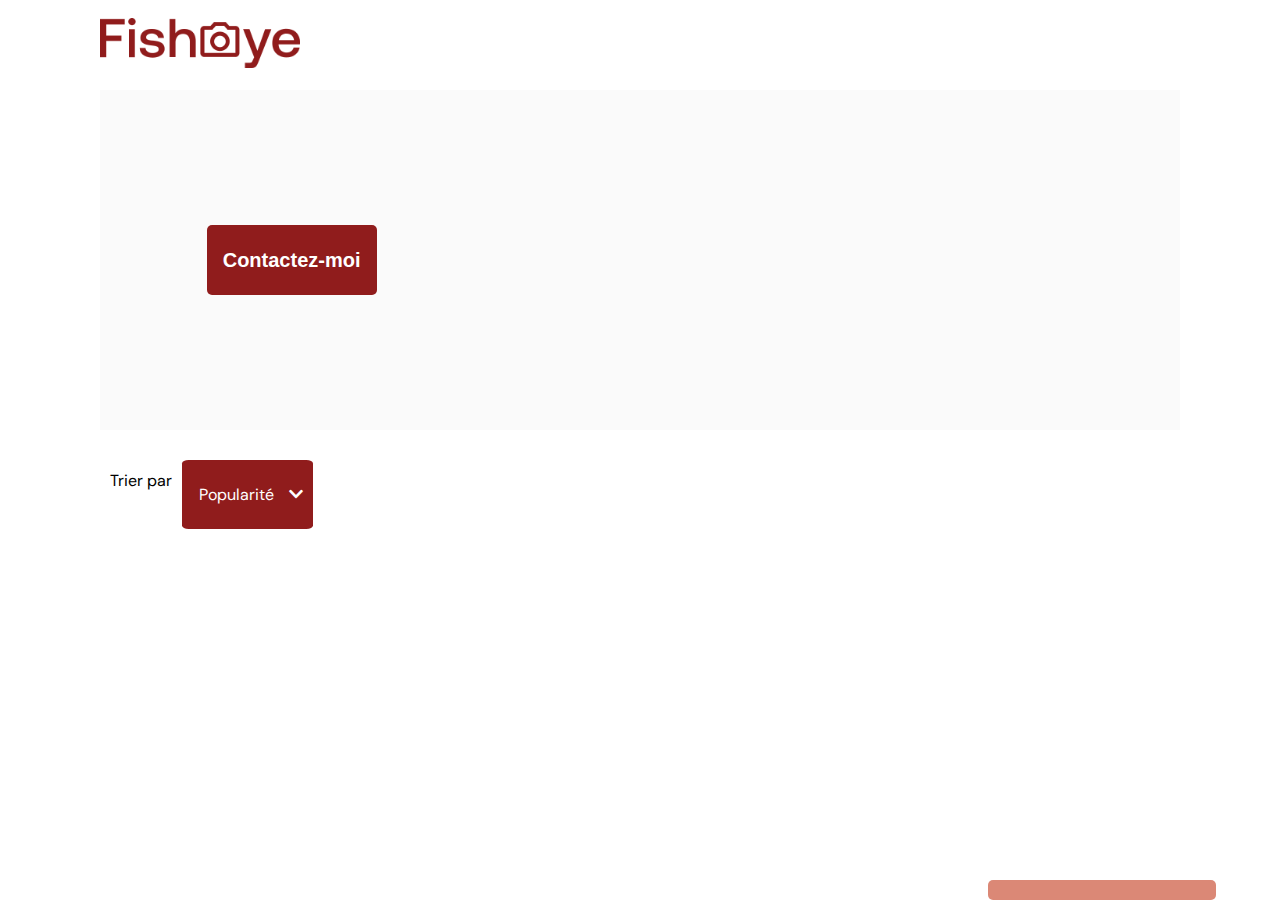
==== photographer.html @ feb00472 "V.1.3" ====
<!DOCTYPE html>
<html lang="fr">
  <head>
    <link href="css/style.css" rel="stylesheet" type="text/css" />
    <meta charset="utf-8" >
    <link rel="icon" type="image/png" href="assets/favicon.png">
    <link href="https://fonts.googleapis.com/css?family=DM+Sans&display=swap" rel="stylesheet">
    <link href="https://cdnjs.cloudflare.com/ajax/libs/font-awesome/5.15.2/css/all.min.css" rel="stylesheet">
    <title>Fisheye - photographe </title>
  </head>
  <body>
    <header>
      <a href="./index.html">
        <img src="assets/images/logo.png" class="logo"  alt="Logo Fisheye" tabindex="1"/>
      </a>
    </header>
    <main id="main">
      <div class="photograph-header" id="photographerHeader">
        <button class="contact_button" onclick="displayModal()" tabindex="4">Contactez-moi</button>
      </div>
       <div class="triSection">
        <div>
          <p tabindex="6">Trier par</p>
        </div>
        <!-- Bouton Trie -->
        <div class="triButton">
          <div id="optionContainer" tabindex="7" aria-roledescription="Liste déroulante permettant de trier les photos.">
            <div class=" optionButton "  id="popularityOption" tabindex="9">
              <span>Popularité</span>
            </div>
            <div class="optionButton"  id="dateOption" style="display:none" tabindex="10">
              <span>Date</span>
            </div>
            <div class="optionButton"  id="titleOption" style="display:none" tabindex="11">
              <span>Titre</span>
            </div>
          </div>
          <div >
            <i class="fas fa-chevron-up cursor-pointer " style="display:none" id="arrowUp" tabindex="12" ></i>
            <i class="fas fa-chevron-down cursor-pointer"  id="arrowDown" tabindex="8"></i>
          </div>
        </div>
      </div> 
      <!--Vignettes-->
      <div class="thumbnail">
        
      </div>
      <!-- Display photo here -->
      <div id="photoSection" class="photo-section">
        <!-- Section Tri -->
      </div>
    </main>
    <div id="contact_modal">
			<div class="modal">
				<header>
          <h2 class="modalHeader">Contactez-moi</h2>
          <img src="assets/icons/close.svg" onclick="closeModal()" />
        </header>
				<form
        id = "form"
              action="index.html"
              method="get"
              onsubmit="validate();"
              aria-label="Contacter le photographer"
              role="form">
					<div class="formData">
						<label for="firstName">Prénom</label>
						<input name="firstName" type="text" placeholder="Renseigner votre prénom" id="firstName" class="text-control">
					</div>
          <div class="formData">
            <label for="lastName">Nom</label>
            <input name="lastName" type="text" placeholder="Renseigner votre nom" id="lastName" class="text-control">
          </div>
          <div class="formData">
            <label for="email">Email</label>
            <input name="email" type="email" placeholder="jeandupont@gmail.com" id="email" class="text-control">
          </div>
          <div class="formData">
            <label for="message">Votre message</label>
            <input name="message" type="text" placeholder="Décrivez votre projet" id="message" rows = "2"  class="text-control">
          </div>
          <button class="contact_button" id="sumbitBtn">Envoyer</button>
				</form>
			</div>
		</div>
    <!--Lightbox Section-->
    <section class="lightbox hidden">
      <div>
        <i class="fas fa-chevron-left"></i>
      </div>
      <div class="lightbox-media">
    <!--Display targeted img here-->
      </div>
      <div>
        <i class="fas fa-chevron-right"></i>
     </div>
     <div class = "crossBtn">
        <i class="fas fa-times"></i>
     </div>
    </section>
    <script src="./scripts//utils/getData.js"></script>
    <script src="/scripts/utils/contactForm.js"></script>
    <script src="./scripts/pages/photographer.js"></script>
    <script src="./scripts/models/Photographer.js"></script>
    <script src="./scripts/models/Media.js"></script>
    <script src="./scripts/utils/likeFunc.js"></script>
    <script src="./scripts/utils/filterFunc.js"></script>
    <script src="./scripts/utils/lightbox.js"></script>
  </body>
</html>
---- css/style.css ----
@import url("photographer.css");

body {
    font-family: "DM Sans", sans-serif;
    margin: 0;
}


header {
    display: flex;
    flex-direction: row;
    justify-content: space-between;
    align-items: center;
    height: 90px;
}

h1 {
    color: #901C1C;
    margin-right: 100px;
}

h2 {
    font-size: 36px;
}

h3 {
    font-size: 13px;
    color: #901C1C;
}
a {
    text-decoration: none;
    color: black;
}

.logo {
    height: 50px;
    margin-left: 100px;
}

.photographer_section {
    display: grid;
    grid-template-columns: 1fr 1fr 1fr;
    gap: 70px;
    margin-top: 100px;
}

.photographer_section article {
    justify-self: center;
    display: flex;
    justify-content: center;
    align-items: center;
    flex-direction: column;
}

.photographer_section article h2 {
    color: #D3573C;
    font-size: 36px;
}

.photographer_section article img {
    height: 200px;
    width: 200px;
}

.photographer_article{
    text-align: center;
}
.photographer_article :only-child{
    margin: 0;
}
.photographer_thumbnail :only-child{
    border-radius: 50%;
    box-shadow: 1px 8px 20px 1px rgba(0,0,0,0.25);
}
.header-box-location{
    font-size: 24px;
}
.photographer_tagline {
    font-size: 18px;

}
.photographer_price {
    font-size: 9px;
    color: #757575;
}
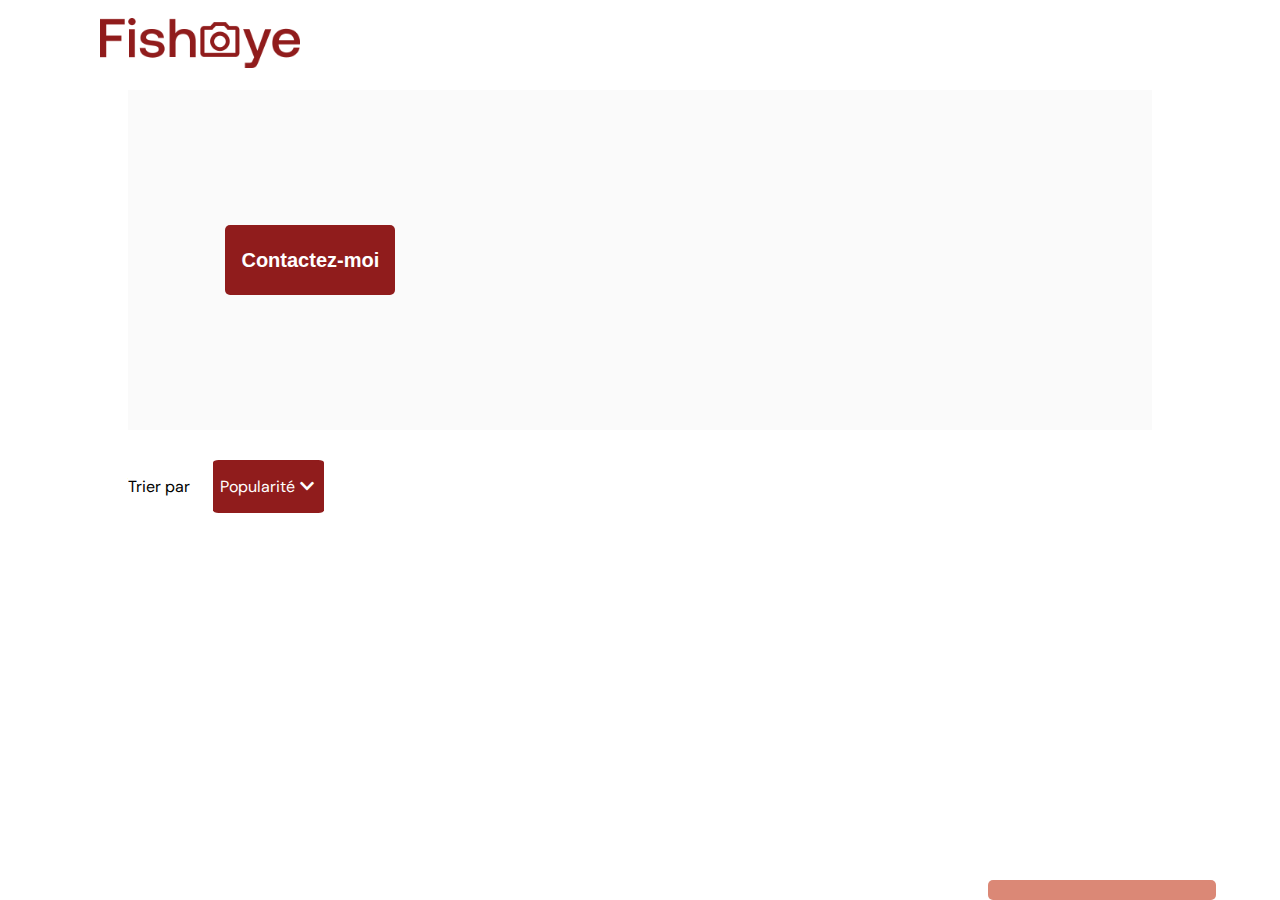
==== commit ba060265: "V.1.3" ====
--- a/photographer.html
+++ b/photographer.html
@@ -16,7 +16,7 @@
     </header>
     <main id="main">
       <div class="photograph-header" id="photographerHeader">
-        <button class="contact_button" onclick="displayModal()" tabindex="4">Contactez-moi</button>
+        <button class="contact_button" tabindex="4">Contactez-moi</button>
       </div>
        <div class="triSection">
         <div>
--- a/css/style.css
+++ b/css/style.css
@@ -82,4 +82,7 @@
 .photographer_price {
     font-size: 9px;
     color: #757575;
-}+}
+img{
+    object-fit: cover;
+}
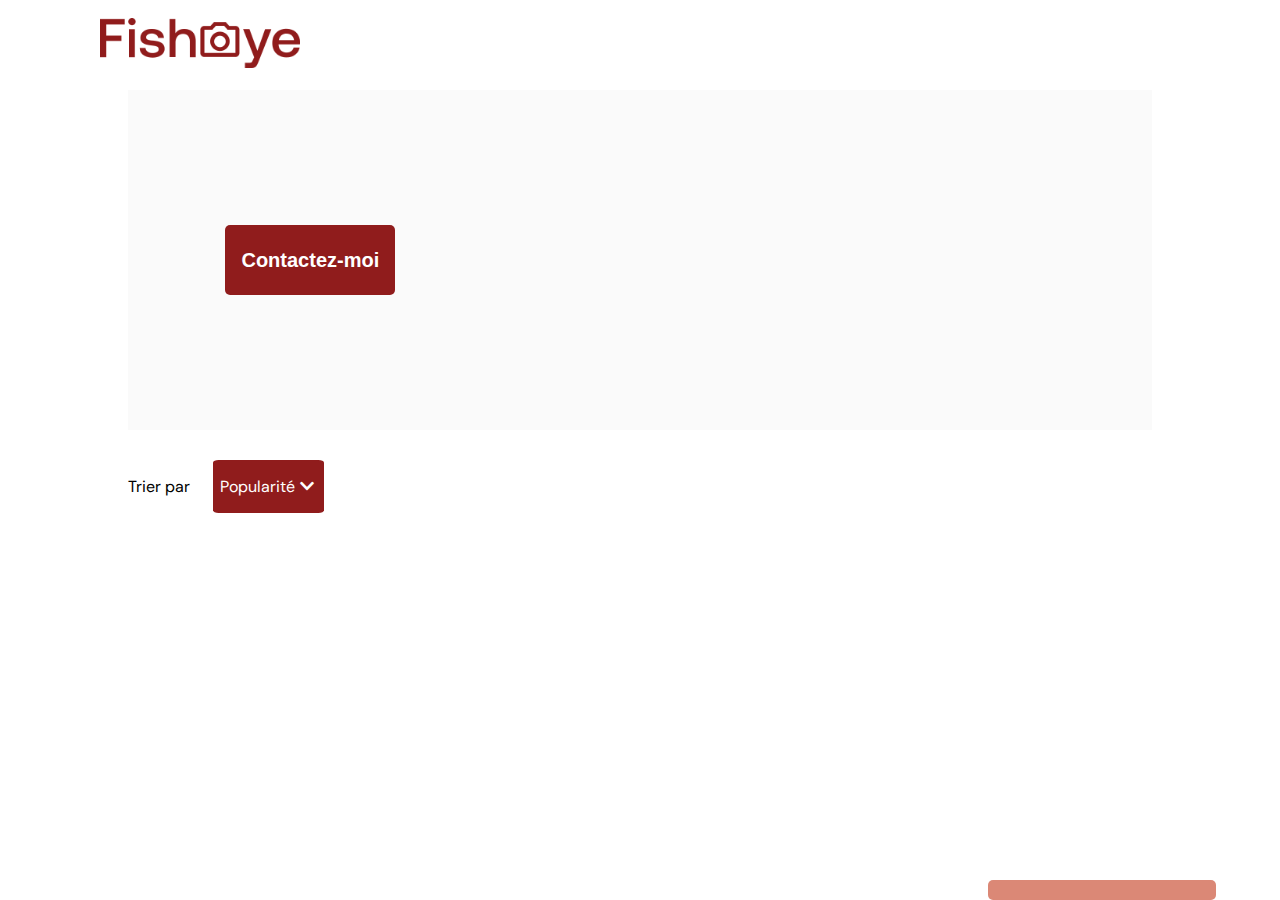
==== commit a348eecc: "V.1.4" ====
--- a/photographer.html
+++ b/photographer.html
@@ -98,8 +98,8 @@
         <i class="fas fa-times"></i>
      </div>
     </section>
-    <script src="./scripts//utils/getData.js"></script>
-    <script src="/scripts/utils/contactForm.js"></script>
+    <script src="./scripts/utils/getData.js"></script>
+    <script src="./scripts/utils/contactForm.js"></script>
     <script src="./scripts/pages/photographer.js"></script>
     <script src="./scripts/models/Photographer.js"></script>
     <script src="./scripts/models/Media.js"></script>
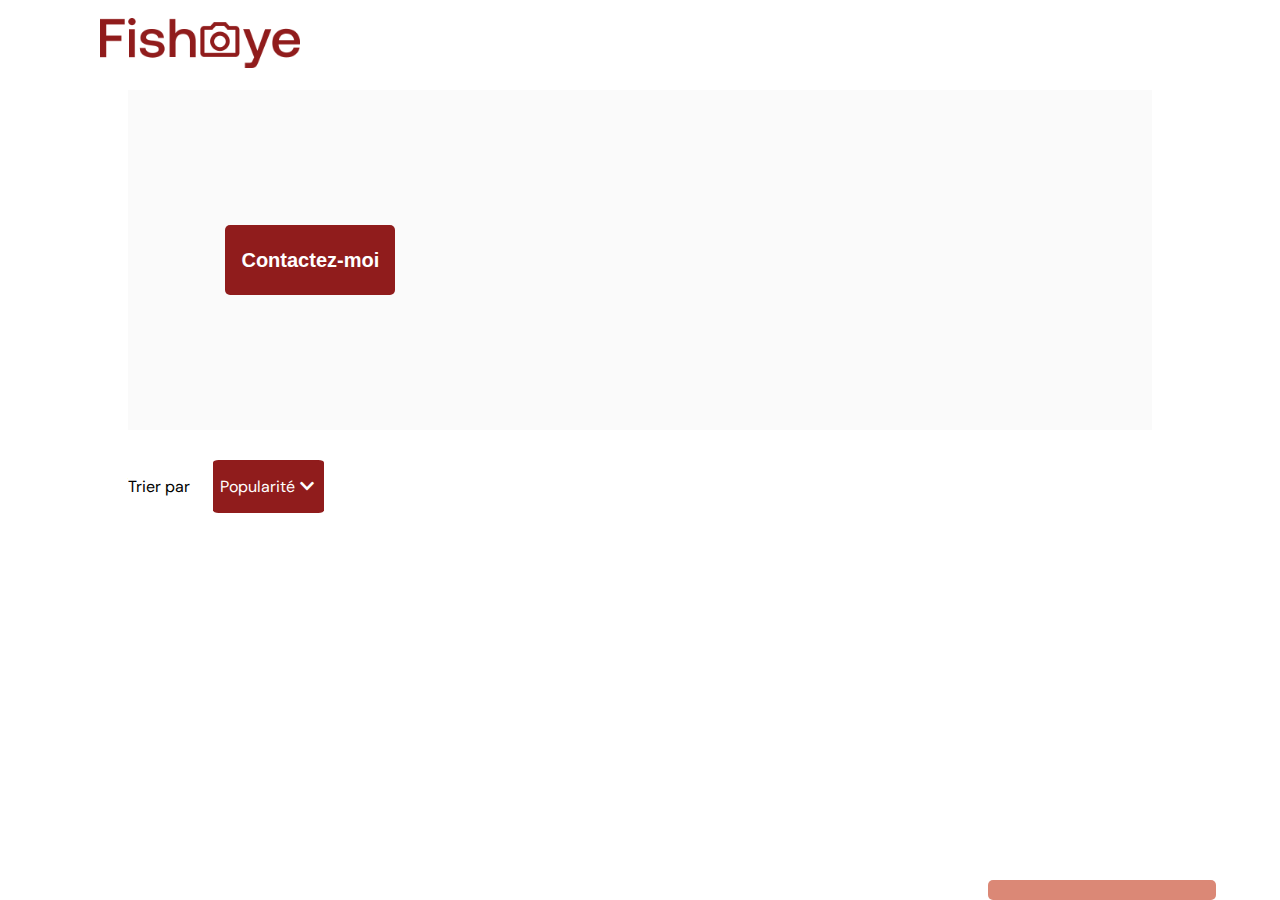
==== commit 00884fc6: "V.1.6" ====
--- a/photographer.html
+++ b/photographer.html
@@ -62,14 +62,15 @@
               method="get"
               onsubmit="validate();"
               aria-label="Contacter le photographer"
-              role="form">
-					<div class="formData">
-						<label for="firstName">Prénom</label>
-						<input name="firstName" type="text" placeholder="Renseigner votre prénom" id="firstName" class="text-control">
+              role="form"
+              tabindex="0">
+					<div class="formData" >
+						<label for="firstName" tabindex="0" autofocus>Prénom</label>
+						<input name="firstName" type="text" placeholder="Renseigner votre prénom" id="firstName" class="text-control" tabindex="O">
 					</div>
           <div class="formData">
-            <label for="lastName">Nom</label>
-            <input name="lastName" type="text" placeholder="Renseigner votre nom" id="lastName" class="text-control">
+            <label for="lastName" tabindex="0">Nom</label>
+            <input name="lastName" type="text" placeholder="Renseigner votre nom" id="lastName" class="text-control" tabindex="0">
           </div>
           <div class="formData">
             <label for="email">Email</label>
--- a/css/style.css
+++ b/css/style.css
@@ -38,10 +38,9 @@
 }
 
 .photographer_section {
-    display: grid;
-    grid-template-columns: 1fr 1fr 1fr;
-    gap: 70px;
-    margin-top: 100px;
+    display: flex;
+    flex-flow: wrap;
+    justify-content: space-evenly;
 }
 
 .photographer_section article {
@@ -50,6 +49,9 @@
     justify-content: center;
     align-items: center;
     flex-direction: column;
+    width: 30%;
+    margin-top: 5%;
+    margin-bottom: 5%;
 }
 
 .photographer_section article h2 {
@@ -80,7 +82,7 @@
 
 }
 .photographer_price {
-    font-size: 9px;
+    font-size: 12px;
     color: #757575;
 }
 img{
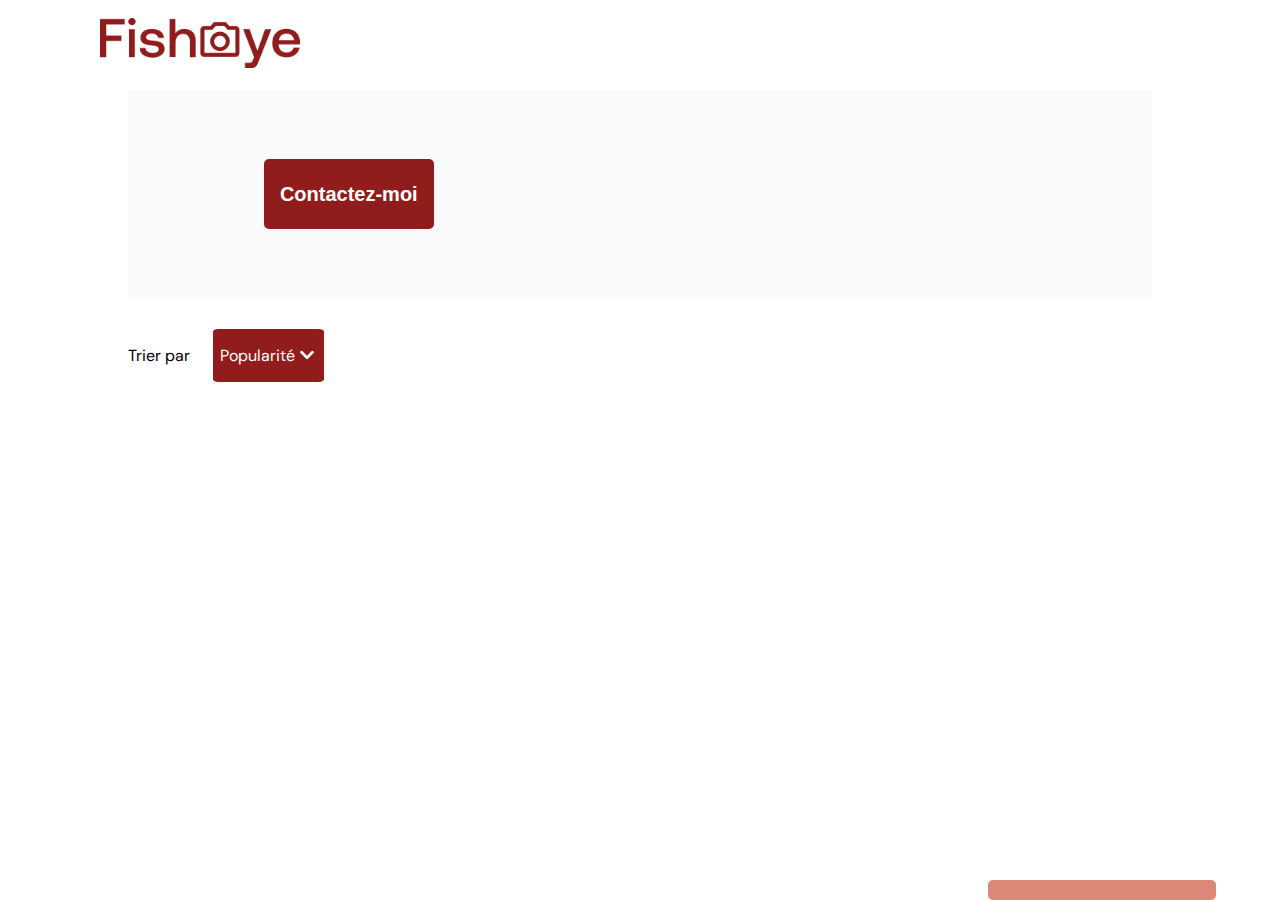
==== commit 1928162b: "V.1.7" ====
--- a/photographer.html
+++ b/photographer.html
@@ -16,7 +16,7 @@
     </header>
     <main id="main">
       <div class="photograph-header" id="photographerHeader">
-        <button class="contact_button" tabindex="4">Contactez-moi</button>
+        <button class="contact_button contact_button-1" tabindex="4">Contactez-moi</button>
       </div>
        <div class="triSection">
         <div>
@@ -53,8 +53,8 @@
     <div id="contact_modal">
 			<div class="modal">
 				<header>
-          <h2 class="modalHeader">Contactez-moi</h2>
-          <img src="assets/icons/close.svg" onclick="closeModal()" />
+          <h2 class="modalHeader" tabindex="0">Contactez-moi</h2>
+          <img src="assets/icons/close.svg" onclick="closeModal()" tabindex="1"/>
         </header>
 				<form
         id = "form"
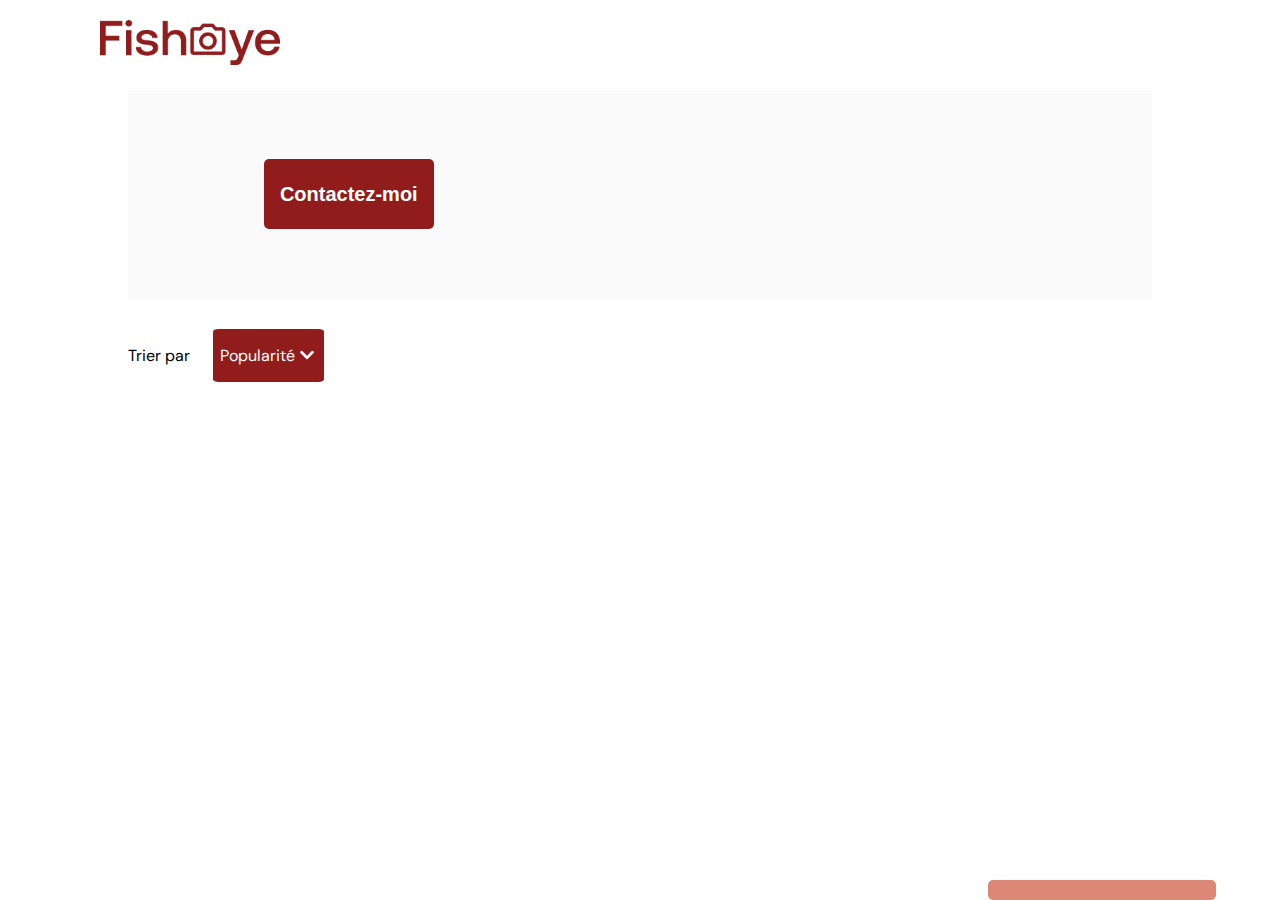
==== commit 2571f9ac: "V.2.1" ====
--- a/photographer.html
+++ b/photographer.html
@@ -10,13 +10,13 @@
   </head>
   <body>
     <header>
-      <a href="./index.html">
-        <img src="assets/images/logo.png" class="logo"  alt="Logo Fisheye" tabindex="1"/>
+      <a href="./index.html" tabindex="1">
+        <img src="assets/images/logo.png" class="logo"  alt="Fisheye Logo - Link to Fisheye Home page" />
       </a>
     </header>
     <main id="main">
       <div class="photograph-header" id="photographerHeader">
-        <button class="contact_button contact_button-1" tabindex="4">Contactez-moi</button>
+        <button class="contact_button contact_button-1" tabindex="4" role="button" aria-label="Contacter le photographe">Contactez-moi</button>
       </div>
        <div class="triSection">
         <div>
@@ -54,7 +54,7 @@
 			<div class="modal">
 				<header>
           <h2 class="modalHeader" tabindex="0">Contactez-moi</h2>
-          <img src="assets/icons/close.svg" onclick="closeModal()" tabindex="1"/>
+          <img src="assets/icons/close.svg" onclick="closeModal()" tabindex="1" alt="Bouton croix pour fermer la modale"/>
         </header>
 				<form
         id = "form"
@@ -66,7 +66,7 @@
               tabindex="0">
 					<div class="formData" >
 						<label for="firstName" tabindex="0" autofocus>Prénom</label>
-						<input name="firstName" type="text" placeholder="Renseigner votre prénom" id="firstName" class="text-control" tabindex="O">
+						<input name="firstName" type="text" placeholder="Renseigner votre prénom" id="firstName" class="text-control" tabindex="0">
 					</div>
           <div class="formData">
             <label for="lastName" tabindex="0">Nom</label>
@@ -78,9 +78,9 @@
           </div>
           <div class="formData">
             <label for="message">Votre message</label>
-            <input name="message" type="text" placeholder="Décrivez votre projet" id="message" rows = "2"  class="text-control">
+            <input name="message" type="text" placeholder="Décrivez votre projet" id="message" class="text-control">
           </div>
-          <button class="contact_button" id="sumbitBtn">Envoyer</button>
+          <button class="contact_button" id="sumbitBtn" aria-label="Envoyer le formulaire">Envoyer</button>
 				</form>
 			</div>
 		</div>
--- a/css/style.css
+++ b/css/style.css
@@ -33,7 +33,8 @@
 }
 
 .logo {
-    height: 50px;
+    height: auto;
+    width: 180px;
     margin-left: 100px;
 }
 
